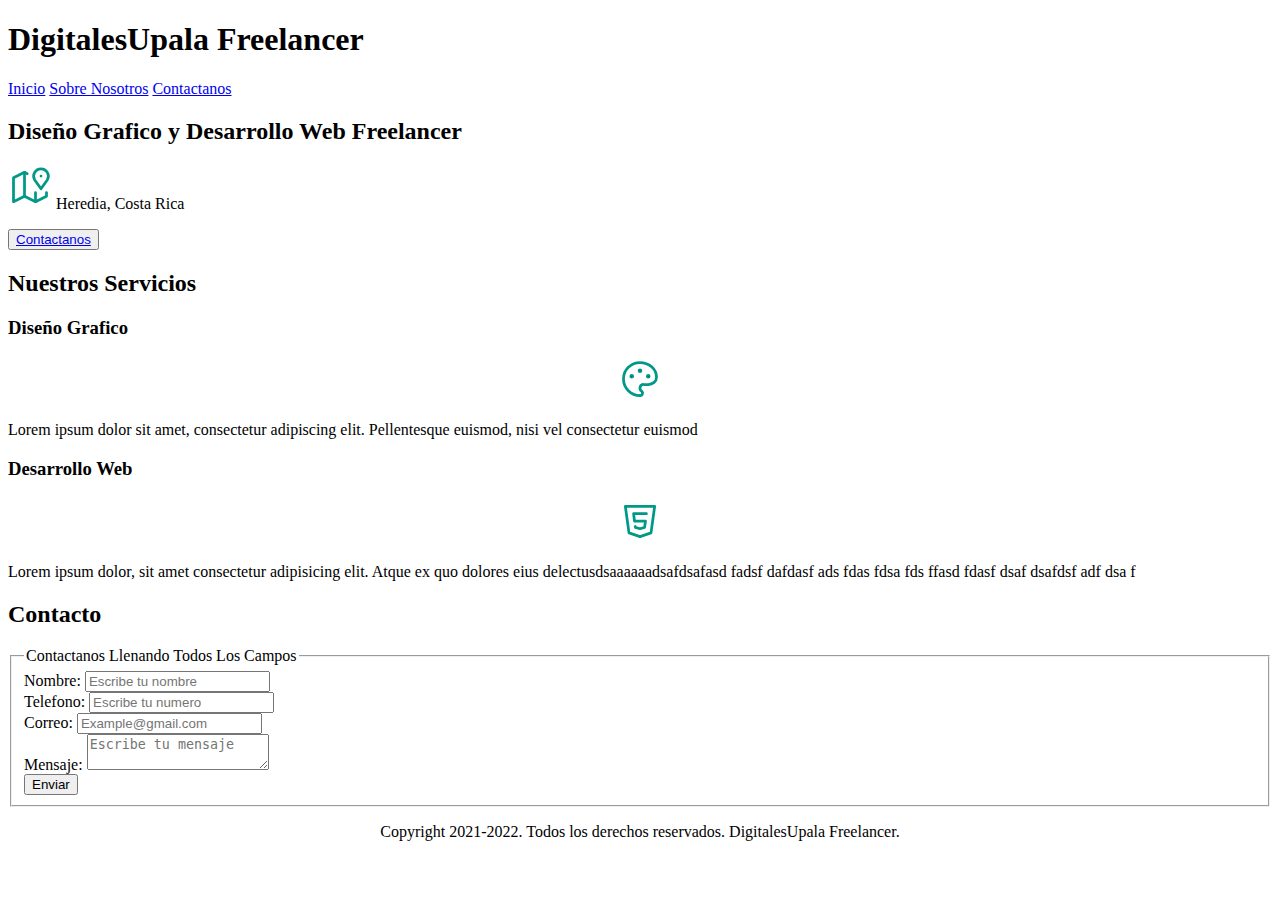
==== html/index.html @ 78bf0389 "Add files" ====
<!DOCTYPE html>
<html lang="en">

<head>
    <meta charset="UTF-8">
    <meta http-equiv="X-UA-Compatible" content="IE=edge">
    <meta name="viewport" content="width=device-width, initial-scale=1.0">
    <title>DigitalesUpala</title>
    <link rel="preload" href="/src/css/normalize.css" as="style">
    <link rel="stylesheet" href="/src/css/normalize.css">
    <link rel="preload" href="/src/css/style.css" as="style">
    <link rel="stylesheet" href="/src/css/style.css">
</head>

<body>
    <header>
        <h1 class="titulo">DigitalesUpala <span>Freelancer</span></h1>
    </header>
    <div class="nav-bg">
        <nav class="navegacion-principal contenedor">
            <a href="index.html">Inicio</a>
            <a href="nosotros.html">Sobre Nosotros</a>
            <a href="contacto.html">Contactanos</a>
        </nav>
    </div>
    <section class="logo">
        <div class="contenido-logo">
            <h2>Diseño Grafico y Desarrollo Web Freelancer</h2>
            <div class="logo-ubicacion">
                <p><svg xmlns="http://www.w3.org/2000/svg" class="icon icon-tabler icon-tabler-map-2" width="44"
                        height="44" viewBox="0 0 24 24" stroke-width="1.5" stroke="#009988" fill="none"
                        stroke-linecap="round" stroke-linejoin="round">
                        <path stroke="none" d="M0 0h24v24H0z" fill="none" />
                        <line x1="18" y1="6" x2="18" y2="6.01" />
                        <path d="M18 13l-3.5 -5a4 4 0 1 1 7 0l-3.5 5" />
                        <polyline points="10.5 4.75 9 4 3 7 3 20 9 17 15 20 21 17 21 15" />
                        <line x1="9" y1="4" x2="9" y2="17" />
                        <line x1="15" y1="15" x2="15" y2="20" />
                    </svg> Heredia, Costa Rica</p>
                <button class="boton-contactar"><a href="contacto.html">Contactanos</a></button>
            </div>

        </div>

        <!--<button> <a href="contacto.html">Contactar</a></button>-->
    </section>
    
    <main class="main contenedor sombra">
        <h2 class="titulo-h2">Nuestros Servicios</h2>
        <div class="nuestros-servicios">
            <section class="contenido-grafico">
                <h3>Diseño Grafico</h3>
                <center>
                    <p class="iconos"><svg xmlns="http://www.w3.org/2000/svg"
                            class="icon icon-tabler icon-tabler-palette" width="44" height="44" viewBox="0 0 24 24"
                            stroke-width="1.5" stroke="#009988" fill="none" stroke-linecap="round"
                            stroke-linejoin="round">
                            <path stroke="none" d="M0 0h24v24H0z" fill="none" />
                            <path
                                d="M12 21a9 9 0 1 1 0 -18a9 8 0 0 1 9 8a4.5 4 0 0 1 -4.5 4h-2.5a2 2 0 0 0 -1 3.75a1.3 1.3 0 0 1 -1 2.25" />
                            <circle cx="7.5" cy="10.5" r=".5" fill="currentColor" />
                            <circle cx="12" cy="7.5" r=".5" fill="currentColor" />
                            <circle cx="16.5" cy="10.5" r=".5" fill="currentColor" />
                        </svg></p>
                </center>
                <p class="p-grafico">
                    Lorem ipsum dolor sit amet, consectetur adipiscing elit.
                    Pellentesque euismod, nisi vel consectetur euismod
                </p>
            </section>

            <section class="contenido-web">
                <h3>Desarrollo Web</h3>
                <center>
                    <p class="iconos"><svg xmlns="http://www.w3.org/2000/svg"
                            class="icon icon-tabler icon-tabler-brand-html5" width="44" height="44" viewBox="0 0 24 24"
                            stroke-width="1.5" stroke="#009988" fill="none" stroke-linecap="round"
                            stroke-linejoin="round">
                            <path stroke="none" d="M0 0h24v24H0z" fill="none" />
                            <path d="M20 4l-2 14.5l-6 2l-6 -2l-2 -14.5z" />
                            <path d="M15.5 8h-7l.5 4h6l-.5 3.5l-2.5 .75l-2.5 -.75l-.1 -.5" />
                        </svg></p>
                </center>
                <p class="p-web">Lorem ipsum dolor, sit amet consectetur adipisicing elit. Atque ex quo dolores eius
                    delectusdsaaaaaadsafdsafasd fadsf dafdasf ads fdas fdsa fds ffasd fdasf dsaf dsafdsf adf dsa f</p>
            </section>
        </div>
            <section class="section-formulario">
                <h2>Contacto</h2>
                <form class="formulario sombra">
                    <fieldset>
                        <legend> Contactanos Llenando Todos Los Campos </legend>

                        <div class="contenedor-campos">

                            <div class = "campo">
                                <label>Nombre:</label> <input type="text" placeholder="Escribe tu nombre">
                            </div>

                            <div class = "campo">
                                <label>Telefono:</label> <input type="number" placeholder="Escribe tu numero">
                            </div>

                            <div class = "campo">
                                <label>Correo:</label> <input type="text" placeholder="Example@gmail.com">
                            </div>

                            <div class = "campo">
                                <label>Mensaje:</label> 
                                <textarea type="text" placeholder="Escribe tu mensaje"></textarea>
                            </div>

                        </div>

                        <div class="enviar">
                            <input class="boton-contactar" type="submit" value="Enviar">
                        </div>

                    </fieldset>
                </form>

            </section>
    </main>
    <center>
        <footer>
            <p>Copyright 2021-2022. Todos los derechos reservados. DigitalesUpala Freelancer.</p>
        </footer>
    </center>
</body>

</html>
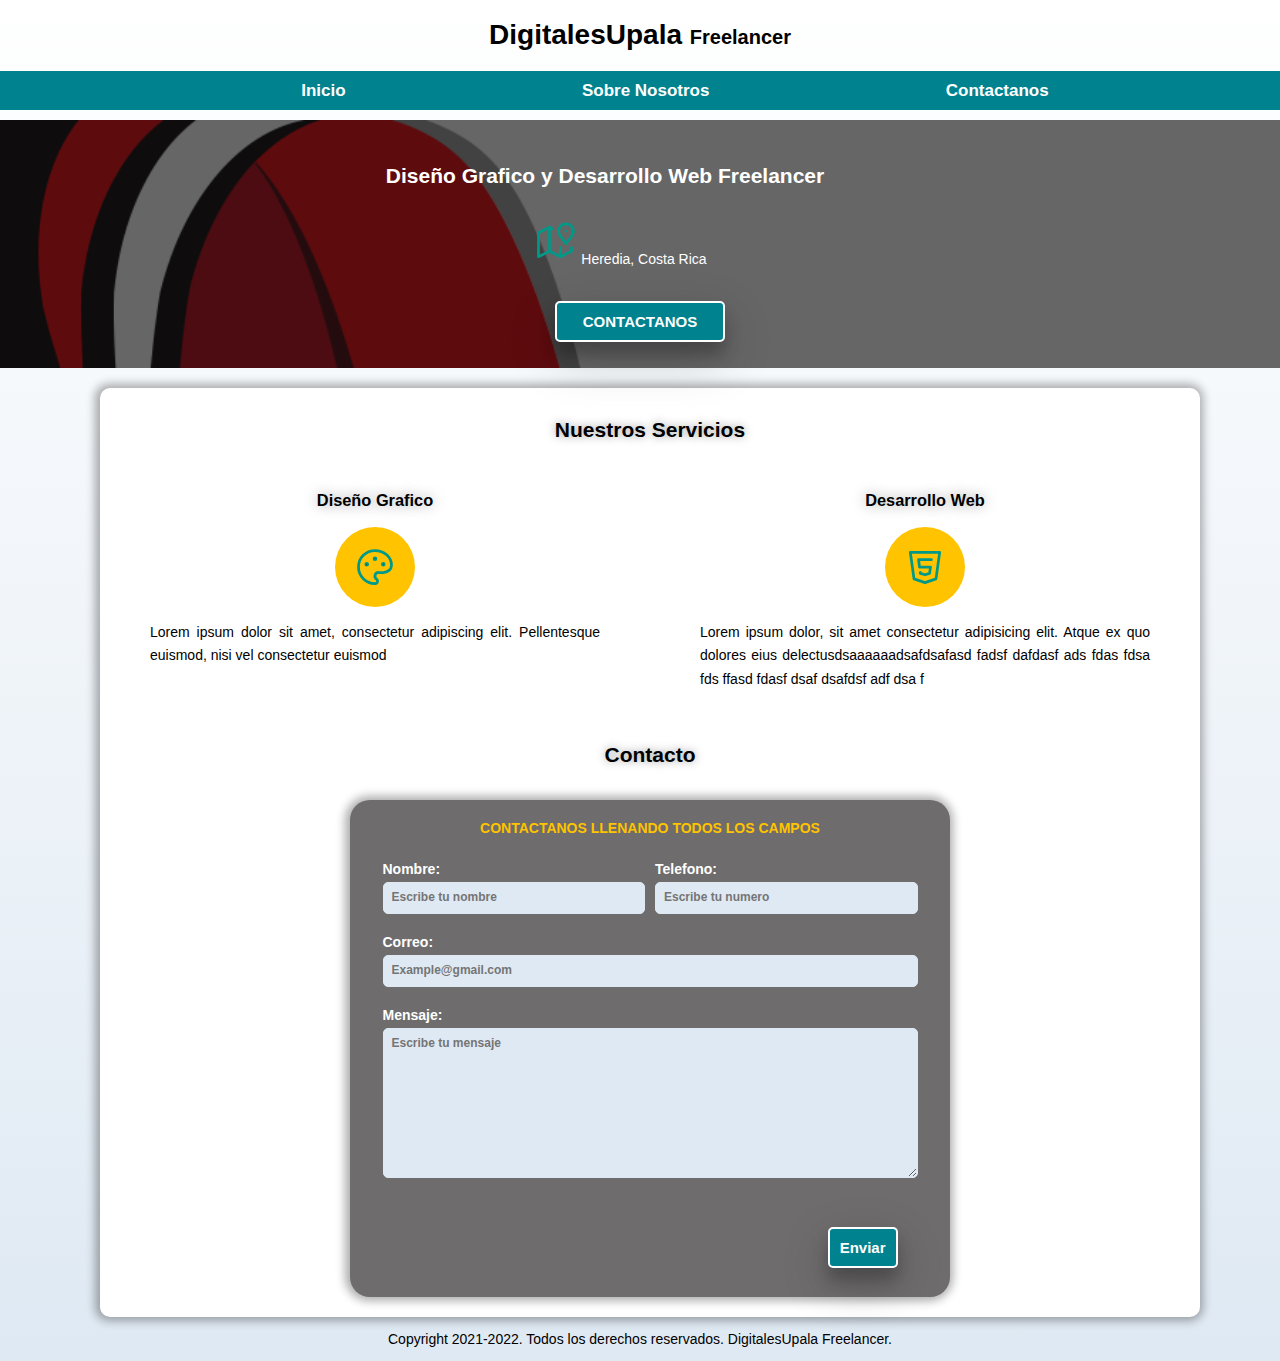
==== commit 29ed1543: "Update" ====
--- a/html/index.html
+++ b/html/index.html
@@ -1,131 +1,131 @@
-<!DOCTYPE html>
-<html lang="en">
-
-<head>
-    <meta charset="UTF-8">
-    <meta http-equiv="X-UA-Compatible" content="IE=edge">
-    <meta name="viewport" content="width=device-width, initial-scale=1.0">
-    <title>DigitalesUpala</title>
-    <link rel="preload" href="/src/css/normalize.css" as="style">
-    <link rel="stylesheet" href="/src/css/normalize.css">
-    <link rel="preload" href="/src/css/style.css" as="style">
-    <link rel="stylesheet" href="/src/css/style.css">
-</head>
-
-<body>
-    <header>
-        <h1 class="titulo">DigitalesUpala <span>Freelancer</span></h1>
-    </header>
-    <div class="nav-bg">
-        <nav class="navegacion-principal contenedor">
-            <a href="index.html">Inicio</a>
-            <a href="nosotros.html">Sobre Nosotros</a>
-            <a href="contacto.html">Contactanos</a>
-        </nav>
-    </div>
-    <section class="logo">
-        <div class="contenido-logo">
-            <h2>Diseño Grafico y Desarrollo Web Freelancer</h2>
-            <div class="logo-ubicacion">
-                <p><svg xmlns="http://www.w3.org/2000/svg" class="icon icon-tabler icon-tabler-map-2" width="44"
-                        height="44" viewBox="0 0 24 24" stroke-width="1.5" stroke="#009988" fill="none"
-                        stroke-linecap="round" stroke-linejoin="round">
-                        <path stroke="none" d="M0 0h24v24H0z" fill="none" />
-                        <line x1="18" y1="6" x2="18" y2="6.01" />
-                        <path d="M18 13l-3.5 -5a4 4 0 1 1 7 0l-3.5 5" />
-                        <polyline points="10.5 4.75 9 4 3 7 3 20 9 17 15 20 21 17 21 15" />
-                        <line x1="9" y1="4" x2="9" y2="17" />
-                        <line x1="15" y1="15" x2="15" y2="20" />
-                    </svg> Heredia, Costa Rica</p>
-                <button class="boton-contactar"><a href="contacto.html">Contactanos</a></button>
-            </div>
-
-        </div>
-
-        <!--<button> <a href="contacto.html">Contactar</a></button>-->
-    </section>
-    
-    <main class="main contenedor sombra">
-        <h2 class="titulo-h2">Nuestros Servicios</h2>
-        <div class="nuestros-servicios">
-            <section class="contenido-grafico">
-                <h3>Diseño Grafico</h3>
-                <center>
-                    <p class="iconos"><svg xmlns="http://www.w3.org/2000/svg"
-                            class="icon icon-tabler icon-tabler-palette" width="44" height="44" viewBox="0 0 24 24"
-                            stroke-width="1.5" stroke="#009988" fill="none" stroke-linecap="round"
-                            stroke-linejoin="round">
-                            <path stroke="none" d="M0 0h24v24H0z" fill="none" />
-                            <path
-                                d="M12 21a9 9 0 1 1 0 -18a9 8 0 0 1 9 8a4.5 4 0 0 1 -4.5 4h-2.5a2 2 0 0 0 -1 3.75a1.3 1.3 0 0 1 -1 2.25" />
-                            <circle cx="7.5" cy="10.5" r=".5" fill="currentColor" />
-                            <circle cx="12" cy="7.5" r=".5" fill="currentColor" />
-                            <circle cx="16.5" cy="10.5" r=".5" fill="currentColor" />
-                        </svg></p>
-                </center>
-                <p class="p-grafico">
-                    Lorem ipsum dolor sit amet, consectetur adipiscing elit.
-                    Pellentesque euismod, nisi vel consectetur euismod
-                </p>
-            </section>
-
-            <section class="contenido-web">
-                <h3>Desarrollo Web</h3>
-                <center>
-                    <p class="iconos"><svg xmlns="http://www.w3.org/2000/svg"
-                            class="icon icon-tabler icon-tabler-brand-html5" width="44" height="44" viewBox="0 0 24 24"
-                            stroke-width="1.5" stroke="#009988" fill="none" stroke-linecap="round"
-                            stroke-linejoin="round">
-                            <path stroke="none" d="M0 0h24v24H0z" fill="none" />
-                            <path d="M20 4l-2 14.5l-6 2l-6 -2l-2 -14.5z" />
-                            <path d="M15.5 8h-7l.5 4h6l-.5 3.5l-2.5 .75l-2.5 -.75l-.1 -.5" />
-                        </svg></p>
-                </center>
-                <p class="p-web">Lorem ipsum dolor, sit amet consectetur adipisicing elit. Atque ex quo dolores eius
-                    delectusdsaaaaaadsafdsafasd fadsf dafdasf ads fdas fdsa fds ffasd fdasf dsaf dsafdsf adf dsa f</p>
-            </section>
-        </div>
-            <section class="section-formulario">
-                <h2>Contacto</h2>
-                <form class="formulario sombra">
-                    <fieldset>
-                        <legend> Contactanos Llenando Todos Los Campos </legend>
-
-                        <div class="contenedor-campos">
-
-                            <div class = "campo">
-                                <label>Nombre:</label> <input type="text" placeholder="Escribe tu nombre">
-                            </div>
-
-                            <div class = "campo">
-                                <label>Telefono:</label> <input type="number" placeholder="Escribe tu numero">
-                            </div>
-
-                            <div class = "campo">
-                                <label>Correo:</label> <input type="text" placeholder="Example@gmail.com">
-                            </div>
-
-                            <div class = "campo">
-                                <label>Mensaje:</label> 
-                                <textarea type="text" placeholder="Escribe tu mensaje"></textarea>
-                            </div>
-
-                        </div>
-
-                        <div class="enviar">
-                            <input class="boton-contactar" type="submit" value="Enviar">
-                        </div>
-
-                    </fieldset>
-                </form>
-
-            </section>
-    </main>
-    <center>
-        <footer>
-            <p>Copyright 2021-2022. Todos los derechos reservados. DigitalesUpala Freelancer.</p>
-        </footer>
-    </center>
-</body>
-
+<!DOCTYPE html>
+<html lang="en">
+
+<head>
+    <meta charset="UTF-8">
+    <meta http-equiv="X-UA-Compatible" content="IE=edge">
+    <meta name="viewport" content="width=device-width, initial-scale=1.0">
+    <title>DigitalesUpala</title>
+    <link rel="preload" href="/css/normalize.css" as="style">
+    <link rel="stylesheet" href="/css/normalize.css">
+    <link rel="preload" href="/css/style.css" as="style">
+    <link rel="stylesheet" href="/css/style.css">
+</head>
+
+<body>
+    <header>
+        <h1 class="titulo">DigitalesUpala <span>Freelancer</span></h1>
+    </header>
+    <div class="nav-bg">
+        <nav class="navegacion-principal contenedor">
+            <a href="index.html">Inicio</a>
+            <a href="nosotros.html">Sobre Nosotros</a>
+            <a href="contacto.html">Contactanos</a>
+        </nav>
+    </div>
+    <section class="logo">
+        <div class="contenido-logo">
+            <h2>Diseño Grafico y Desarrollo Web Freelancer</h2>
+            <div class="logo-ubicacion">
+                <p><svg xmlns="http://www.w3.org/2000/svg" class="icon icon-tabler icon-tabler-map-2" width="44"
+                        height="44" viewBox="0 0 24 24" stroke-width="1.5" stroke="#009988" fill="none"
+                        stroke-linecap="round" stroke-linejoin="round">
+                        <path stroke="none" d="M0 0h24v24H0z" fill="none" />
+                        <line x1="18" y1="6" x2="18" y2="6.01" />
+                        <path d="M18 13l-3.5 -5a4 4 0 1 1 7 0l-3.5 5" />
+                        <polyline points="10.5 4.75 9 4 3 7 3 20 9 17 15 20 21 17 21 15" />
+                        <line x1="9" y1="4" x2="9" y2="17" />
+                        <line x1="15" y1="15" x2="15" y2="20" />
+                    </svg> Heredia, Costa Rica</p>
+                <button class="boton-contactar"><a href="contacto.html">Contactanos</a></button>
+            </div>
+
+        </div>
+
+        <!--<button> <a href="contacto.html">Contactar</a></button>-->
+    </section>
+    
+    <main class="main contenedor sombra">
+        <h2 class="titulo-h2">Nuestros Servicios</h2>
+        <div class="nuestros-servicios">
+            <section class="contenido-grafico">
+                <h3>Diseño Grafico</h3>
+                <center>
+                    <p class="iconos"><svg xmlns="http://www.w3.org/2000/svg"
+                            class="icon icon-tabler icon-tabler-palette" width="44" height="44" viewBox="0 0 24 24"
+                            stroke-width="1.5" stroke="#009988" fill="none" stroke-linecap="round"
+                            stroke-linejoin="round">
+                            <path stroke="none" d="M0 0h24v24H0z" fill="none" />
+                            <path
+                                d="M12 21a9 9 0 1 1 0 -18a9 8 0 0 1 9 8a4.5 4 0 0 1 -4.5 4h-2.5a2 2 0 0 0 -1 3.75a1.3 1.3 0 0 1 -1 2.25" />
+                            <circle cx="7.5" cy="10.5" r=".5" fill="currentColor" />
+                            <circle cx="12" cy="7.5" r=".5" fill="currentColor" />
+                            <circle cx="16.5" cy="10.5" r=".5" fill="currentColor" />
+                        </svg></p>
+                </center>
+                <p class="p-grafico">
+                    Lorem ipsum dolor sit amet, consectetur adipiscing elit.
+                    Pellentesque euismod, nisi vel consectetur euismod
+                </p>
+            </section>
+
+            <section class="contenido-web">
+                <h3>Desarrollo Web</h3>
+                <center>
+                    <p class="iconos"><svg xmlns="http://www.w3.org/2000/svg"
+                            class="icon icon-tabler icon-tabler-brand-html5" width="44" height="44" viewBox="0 0 24 24"
+                            stroke-width="1.5" stroke="#009988" fill="none" stroke-linecap="round"
+                            stroke-linejoin="round">
+                            <path stroke="none" d="M0 0h24v24H0z" fill="none" />
+                            <path d="M20 4l-2 14.5l-6 2l-6 -2l-2 -14.5z" />
+                            <path d="M15.5 8h-7l.5 4h6l-.5 3.5l-2.5 .75l-2.5 -.75l-.1 -.5" />
+                        </svg></p>
+                </center>
+                <p class="p-web">Lorem ipsum dolor, sit amet consectetur adipisicing elit. Atque ex quo dolores eius
+                    delectusdsaaaaaadsafdsafasd fadsf dafdasf ads fdas fdsa fds ffasd fdasf dsaf dsafdsf adf dsa f</p>
+            </section>
+        </div>
+            <section class="section-formulario">
+                <h2>Contacto</h2>
+                <form class="formulario sombra">
+                    <fieldset>
+                        <legend> Contactanos Llenando Todos Los Campos </legend>
+
+                        <div class="contenedor-campos">
+
+                            <div class = "campo">
+                                <label>Nombre:</label> <input type="text" placeholder="Escribe tu nombre">
+                            </div>
+
+                            <div class = "campo">
+                                <label>Telefono:</label> <input type="number" placeholder="Escribe tu numero">
+                            </div>
+
+                            <div class = "campo">
+                                <label>Correo:</label> <input type="text" placeholder="Example@gmail.com">
+                            </div>
+
+                            <div class = "campo">
+                                <label>Mensaje:</label> 
+                                <textarea type="text" placeholder="Escribe tu mensaje"></textarea>
+                            </div>
+
+                        </div>
+
+                        <div class="enviar">
+                            <input class="boton-contactar" type="submit" value="Enviar">
+                        </div>
+
+                    </fieldset>
+                </form>
+
+            </section>
+    </main>
+    <center>
+        <footer>
+            <p>Copyright 2021-2022. Todos los derechos reservados. DigitalesUpala Freelancer.</p>
+        </footer>
+    </center>
+</body>
+
 </html>--- a/css/style.css
+++ b/css/style.css
@@ -0,0 +1,386 @@
+:root{
+    /*Custom properties*/
+   --blanco:#FFFFFF;
+   --amarillo:#FFC300; 
+   --secundario:#00838F;
+   --primario:#0047AB;
+   --gris:#DFE9F3;
+   --center : center;
+
+}
+
+html{
+    font-size: 62.5%;
+    box-sizing: border-box;
+    scroll-snap-type: y mandatory;
+}
+
+*, *:before,*:after{
+    box-sizing: inherit;
+}
+
+body{
+    font-size: 14px; /*1rem = 10px*/
+    font-family: 'Open Sans', sans-serif;
+    background-image: linear-gradient(to top, var(--gris) 0%, var(--blanco) 100%);;    
+}
+
+h1,h2,h3{
+    text-align: center;
+}
+
+.titulo{
+    text-align: center; 
+    scroll-snap-align: center;
+    scroll-snap-stop: always;
+}
+
+.titulo span{
+    font-size: 2rem;
+}
+
+.contenedor{
+    max-width: 120rem;
+    margin : 0 auto;
+}
+
+.sombra{
+    -webkit-box-shadow: -1px 0px 10px 4px rgba(0,0,0,0.32);
+    -moz-box-shadow: -1px 0px 10px 4px rgba(0,0,0,0.32);
+    box-shadow: -1px 0px 10px 4px rgba(0,0,0,0.32);
+    background-color: var(--blanco);
+    border-radius: 1rem;
+}
+
+.boton-contactar{
+    margin-top: 2rem;
+    margin-left: 1rem;
+    background-color: var(--secundario);
+    color: var(--blanco);
+    font-size: 1.5rem;
+    padding: 1rem;
+    border-radius: 5px;
+    cursor: pointer;
+    box-shadow: 0 12px 16px 0 rgba(0,0,0,0.24), 0 17px 50px 0 rgba(0,0,0,0.19);
+    border: 2px solid var(--blanco);
+    font-weight: bold;
+}
+
+.boton-contactar a{
+    padding-top: 1rem;
+    padding-bottom: 1.4rem;
+    padding-left: 1.6rem;
+    padding-right: 1.6rem;
+}
+
+.boton-contactar:hover{
+    background-color: var(--amarillo);
+}
+
+.boton-contactar a:hover{
+    color: black;
+}
+
+.boton-contactar a{
+    color: var(--blanco);
+    text-decoration: none;
+    text-transform: uppercase;
+}
+
+.boton-contactar:hover{
+    color: black;
+}
+
+.nav-bg{
+    background-color: var(--secundario);
+}
+
+@media (min-width: 768px) {
+    .navegacion-principal{
+        flex-direction: row;
+        justify-content:space-evenly;
+        align-items: center;
+        margin-top: 2rem;
+        margin-left:7.5rem;
+       display: flex;
+       margin-bottom: 1rem;
+    }
+
+    .boton-contactar{
+        width: auto;
+        margin-left: 2rem;
+        transition: all .3s ease-in-out;
+    }
+
+    .boton-contactar a:hover{
+        transition-duration: 0.4s;
+    }
+
+    .navegacion-principal a{
+        transition: all .3s ease-in-out;
+        border: none !important;
+    }
+
+    .main{
+        margin-left: 10rem !important;
+        margin-right: 8rem !important;
+    }
+    .nuestros-servicios{
+        display: grid;
+        grid-template-columns: repeat(2, 1fr);
+    }
+
+    .enviar{
+        width: 100%;
+        justify-content: end !important;
+    }
+
+    .contenedor-campos{
+        display: grid;
+        grid-template-columns: repeat(2, 1fr);
+        grid-gap: 1rem;
+        grid-template-rows: auto auto 20rem;
+    }
+   
+    .campo:nth-child(3),
+    .campo:nth-child(4){
+        grid-column: 1 / 3;
+    }
+}
+
+@media (min-width: 1280px)
+{
+    .boton-contactar{
+        margin-right: 2rem;
+    }
+    
+   .contenido-logo h2{
+    margin-right: 7rem;
+   }
+   .logo-ubicacion p{
+    margin-right: 4rem !important;
+   }
+   .enviar{
+    width: 100%;
+    justify-content: end !important;
+    }
+}
+ 
+
+@media (min-width: 1500px)
+{
+    .navegacion-principal{
+        margin-left: 16rem;
+    }
+
+    .boton-contactar{
+        margin-right: 10rem;
+    }
+    
+   .contenido-logo h2{
+    margin-right: 5rem;
+   }
+   .logo-ubicacion p{
+    margin-right: 10rem !important;
+   }
+
+   .main{
+    margin-left: 13.5rem !important;
+   }
+
+   .enviar{
+    width: 119%;
+    justify-content: end !important;
+    }
+  
+}
+
+
+@media (min-width: 1900px)
+{
+    .navegacion-principal{
+        margin-left: 16rem;
+    }
+
+    .boton-contactar{
+        margin-right: 8.6rem;
+    }
+    
+   .contenido-logo h2{
+    margin-right: 7rem;
+   }
+   .logo-ubicacion p{
+    margin-right: 10rem !important;
+   }
+   .enviar{
+    width: 116%;
+    justify-content: end !important;
+    }
+}
+
+.navegacion-principal a{
+    display: block;
+    text-align: center;
+   color: var(--blanco);
+   text-decoration: none;
+   font-weight: bold;
+   font-weight: 700;
+   font-size: 1.7rem;
+   padding: 1rem;  
+   border: 2px solid var(--gris);
+}
+
+.navegacion-principal a:hover{
+    background-color: var(--amarillo);
+    color: var(--negro);
+}
+
+.logo{
+    background-image: url(../img/Tarjeta\ Delante1.png);
+    background-repeat: no-repeat;
+    background-size: cover;
+    text-align: center;
+    height: 10rem;
+    padding: 12.4rem;
+    margin-bottom: 2rem;
+    position: relative;
+}
+
+.logo-ubicacion p{
+    margin-right: 2rem;
+   }
+
+.contenido-logo{
+    position: absolute;
+    bottom: 0;
+    left: 0;
+    right: 0;
+    top: 0;
+   background-color: rgba(0,0,0,0.6);
+   display: flex;
+   flex-direction: column;
+   text-align: center;
+   justify-content: center;
+}
+
+.contenido-logo h2,
+.contenido-logo p{
+  color: var(--blanco);
+}
+
+.main{
+    margin-left: 2rem;
+    margin-right: 2rem;
+}
+
+.nuestros-servicios{
+    scroll-snap-align: center;
+    scroll-snap-stop: always
+}
+
+
+.main h2{
+    text-shadow:  0 0 10px rgba(0,0,0,0.4);
+    padding-top: 2rem;
+    padding-bottom: 1.5rem;
+    
+}
+
+.titulo-h2{
+    padding-top: 3rem !important;
+}
+
+p.p-grafico{
+    margin-bottom: 3rem !important;
+}
+
+.p-grafico, .p-web{
+    text-align: justify;
+    margin-left: 5rem;
+    margin-right: 5rem;
+    line-height: 1.7;
+}
+
+.iconos{
+    width: 8rem;
+    height: 8rem;
+    background-color: var(--amarillo);
+    border-radius: 50%;
+    display: flex;
+    justify-content: center;
+    align-items: center;
+}
+
+.nuestros-servicios h3{
+    text-shadow:  0 0 14px rgba(0,0,0,0.4);
+}
+
+/*Formulario*/
+
+.formulario{
+    background-color: rgb(110, 108, 108);
+    width: min(60rem, 100%); /*Utilizar el valor mas pequeño*/ 
+    margin: 0 auto !important;
+    padding: 2rem;
+    border-radius: 20px;
+}
+
+.section-formulario{
+    padding-bottom: 2rem;
+    margin-left: 1.5rem;
+    margin-right: 1.5rem;
+    scroll-snap-align: center;
+    scroll-snap-stop: always;
+}
+
+.formulario fieldset{
+    border: none;
+}
+
+.formulario legend{
+    color: var(--amarillo);
+    text-align: center;
+    padding-bottom: 2rem;
+    font-size: 1.4rem;
+    font-weight: bold;
+    text-transform: uppercase;
+}
+
+.campo{
+    margin-bottom: 1rem;
+}
+
+.campo label{
+    color: var(--blanco);
+    font-weight: bold;
+    margin-bottom: .5rem;
+    display: block;
+}
+
+.campo input, textarea{
+    width: 100%;
+    padding: .8rem;
+    border: 1px solid var(--gris);
+    border-radius: 5px;
+    background-color: var(--gris);
+    color: rgb(94, 91, 91);
+    font-weight: bold;
+    font-size: 1.2rem;
+    transition: all .3s ease-in-out;
+}
+
+.campo textarea{
+    height: 15rem;
+}
+
+.enviar{
+   
+    display: flex !important;
+    justify-content: center;
+    margin-right: 1.8rem;
+}
+
+.ultima-informacion{
+    scroll-snap-align: center;
+    scroll-snap-stop: always
+}--- a/css/style.css
+++ b/css/style.css
@@ -0,0 +1,386 @@
+:root{
+    /*Custom properties*/
+   --blanco:#FFFFFF;
+   --amarillo:#FFC300; 
+   --secundario:#00838F;
+   --primario:#0047AB;
+   --gris:#DFE9F3;
+   --center : center;
+
+}
+
+html{
+    font-size: 62.5%;
+    box-sizing: border-box;
+    scroll-snap-type: y mandatory;
+}
+
+*, *:before,*:after{
+    box-sizing: inherit;
+}
+
+body{
+    font-size: 14px; /*1rem = 10px*/
+    font-family: 'Open Sans', sans-serif;
+    background-image: linear-gradient(to top, var(--gris) 0%, var(--blanco) 100%);;    
+}
+
+h1,h2,h3{
+    text-align: center;
+}
+
+.titulo{
+    text-align: center; 
+    scroll-snap-align: center;
+    scroll-snap-stop: always;
+}
+
+.titulo span{
+    font-size: 2rem;
+}
+
+.contenedor{
+    max-width: 120rem;
+    margin : 0 auto;
+}
+
+.sombra{
+    -webkit-box-shadow: -1px 0px 10px 4px rgba(0,0,0,0.32);
+    -moz-box-shadow: -1px 0px 10px 4px rgba(0,0,0,0.32);
+    box-shadow: -1px 0px 10px 4px rgba(0,0,0,0.32);
+    background-color: var(--blanco);
+    border-radius: 1rem;
+}
+
+.boton-contactar{
+    margin-top: 2rem;
+    margin-left: 1rem;
+    background-color: var(--secundario);
+    color: var(--blanco);
+    font-size: 1.5rem;
+    padding: 1rem;
+    border-radius: 5px;
+    cursor: pointer;
+    box-shadow: 0 12px 16px 0 rgba(0,0,0,0.24), 0 17px 50px 0 rgba(0,0,0,0.19);
+    border: 2px solid var(--blanco);
+    font-weight: bold;
+}
+
+.boton-contactar a{
+    padding-top: 1rem;
+    padding-bottom: 1.4rem;
+    padding-left: 1.6rem;
+    padding-right: 1.6rem;
+}
+
+.boton-contactar:hover{
+    background-color: var(--amarillo);
+}
+
+.boton-contactar a:hover{
+    color: black;
+}
+
+.boton-contactar a{
+    color: var(--blanco);
+    text-decoration: none;
+    text-transform: uppercase;
+}
+
+.boton-contactar:hover{
+    color: black;
+}
+
+.nav-bg{
+    background-color: var(--secundario);
+}
+
+@media (min-width: 768px) {
+    .navegacion-principal{
+        flex-direction: row;
+        justify-content:space-evenly;
+        align-items: center;
+        margin-top: 2rem;
+        margin-left:7.5rem;
+       display: flex;
+       margin-bottom: 1rem;
+    }
+
+    .boton-contactar{
+        width: auto;
+        margin-left: 2rem;
+        transition: all .3s ease-in-out;
+    }
+
+    .boton-contactar a:hover{
+        transition-duration: 0.4s;
+    }
+
+    .navegacion-principal a{
+        transition: all .3s ease-in-out;
+        border: none !important;
+    }
+
+    .main{
+        margin-left: 10rem !important;
+        margin-right: 8rem !important;
+    }
+    .nuestros-servicios{
+        display: grid;
+        grid-template-columns: repeat(2, 1fr);
+    }
+
+    .enviar{
+        width: 100%;
+        justify-content: end !important;
+    }
+
+    .contenedor-campos{
+        display: grid;
+        grid-template-columns: repeat(2, 1fr);
+        grid-gap: 1rem;
+        grid-template-rows: auto auto 20rem;
+    }
+   
+    .campo:nth-child(3),
+    .campo:nth-child(4){
+        grid-column: 1 / 3;
+    }
+}
+
+@media (min-width: 1280px)
+{
+    .boton-contactar{
+        margin-right: 2rem;
+    }
+    
+   .contenido-logo h2{
+    margin-right: 7rem;
+   }
+   .logo-ubicacion p{
+    margin-right: 4rem !important;
+   }
+   .enviar{
+    width: 100%;
+    justify-content: end !important;
+    }
+}
+ 
+
+@media (min-width: 1500px)
+{
+    .navegacion-principal{
+        margin-left: 16rem;
+    }
+
+    .boton-contactar{
+        margin-right: 10rem;
+    }
+    
+   .contenido-logo h2{
+    margin-right: 5rem;
+   }
+   .logo-ubicacion p{
+    margin-right: 10rem !important;
+   }
+
+   .main{
+    margin-left: 13.5rem !important;
+   }
+
+   .enviar{
+    width: 119%;
+    justify-content: end !important;
+    }
+  
+}
+
+
+@media (min-width: 1900px)
+{
+    .navegacion-principal{
+        margin-left: 16rem;
+    }
+
+    .boton-contactar{
+        margin-right: 8.6rem;
+    }
+    
+   .contenido-logo h2{
+    margin-right: 7rem;
+   }
+   .logo-ubicacion p{
+    margin-right: 10rem !important;
+   }
+   .enviar{
+    width: 116%;
+    justify-content: end !important;
+    }
+}
+
+.navegacion-principal a{
+    display: block;
+    text-align: center;
+   color: var(--blanco);
+   text-decoration: none;
+   font-weight: bold;
+   font-weight: 700;
+   font-size: 1.7rem;
+   padding: 1rem;  
+   border: 2px solid var(--gris);
+}
+
+.navegacion-principal a:hover{
+    background-color: var(--amarillo);
+    color: var(--negro);
+}
+
+.logo{
+    background-image: url(../img/Tarjeta\ Delante1.png);
+    background-repeat: no-repeat;
+    background-size: cover;
+    text-align: center;
+    height: 10rem;
+    padding: 12.4rem;
+    margin-bottom: 2rem;
+    position: relative;
+}
+
+.logo-ubicacion p{
+    margin-right: 2rem;
+   }
+
+.contenido-logo{
+    position: absolute;
+    bottom: 0;
+    left: 0;
+    right: 0;
+    top: 0;
+   background-color: rgba(0,0,0,0.6);
+   display: flex;
+   flex-direction: column;
+   text-align: center;
+   justify-content: center;
+}
+
+.contenido-logo h2,
+.contenido-logo p{
+  color: var(--blanco);
+}
+
+.main{
+    margin-left: 2rem;
+    margin-right: 2rem;
+}
+
+.nuestros-servicios{
+    scroll-snap-align: center;
+    scroll-snap-stop: always
+}
+
+
+.main h2{
+    text-shadow:  0 0 10px rgba(0,0,0,0.4);
+    padding-top: 2rem;
+    padding-bottom: 1.5rem;
+    
+}
+
+.titulo-h2{
+    padding-top: 3rem !important;
+}
+
+p.p-grafico{
+    margin-bottom: 3rem !important;
+}
+
+.p-grafico, .p-web{
+    text-align: justify;
+    margin-left: 5rem;
+    margin-right: 5rem;
+    line-height: 1.7;
+}
+
+.iconos{
+    width: 8rem;
+    height: 8rem;
+    background-color: var(--amarillo);
+    border-radius: 50%;
+    display: flex;
+    justify-content: center;
+    align-items: center;
+}
+
+.nuestros-servicios h3{
+    text-shadow:  0 0 14px rgba(0,0,0,0.4);
+}
+
+/*Formulario*/
+
+.formulario{
+    background-color: rgb(110, 108, 108);
+    width: min(60rem, 100%); /*Utilizar el valor mas pequeño*/ 
+    margin: 0 auto !important;
+    padding: 2rem;
+    border-radius: 20px;
+}
+
+.section-formulario{
+    padding-bottom: 2rem;
+    margin-left: 1.5rem;
+    margin-right: 1.5rem;
+    scroll-snap-align: center;
+    scroll-snap-stop: always;
+}
+
+.formulario fieldset{
+    border: none;
+}
+
+.formulario legend{
+    color: var(--amarillo);
+    text-align: center;
+    padding-bottom: 2rem;
+    font-size: 1.4rem;
+    font-weight: bold;
+    text-transform: uppercase;
+}
+
+.campo{
+    margin-bottom: 1rem;
+}
+
+.campo label{
+    color: var(--blanco);
+    font-weight: bold;
+    margin-bottom: .5rem;
+    display: block;
+}
+
+.campo input, textarea{
+    width: 100%;
+    padding: .8rem;
+    border: 1px solid var(--gris);
+    border-radius: 5px;
+    background-color: var(--gris);
+    color: rgb(94, 91, 91);
+    font-weight: bold;
+    font-size: 1.2rem;
+    transition: all .3s ease-in-out;
+}
+
+.campo textarea{
+    height: 15rem;
+}
+
+.enviar{
+   
+    display: flex !important;
+    justify-content: center;
+    margin-right: 1.8rem;
+}
+
+.ultima-informacion{
+    scroll-snap-align: center;
+    scroll-snap-stop: always
+}